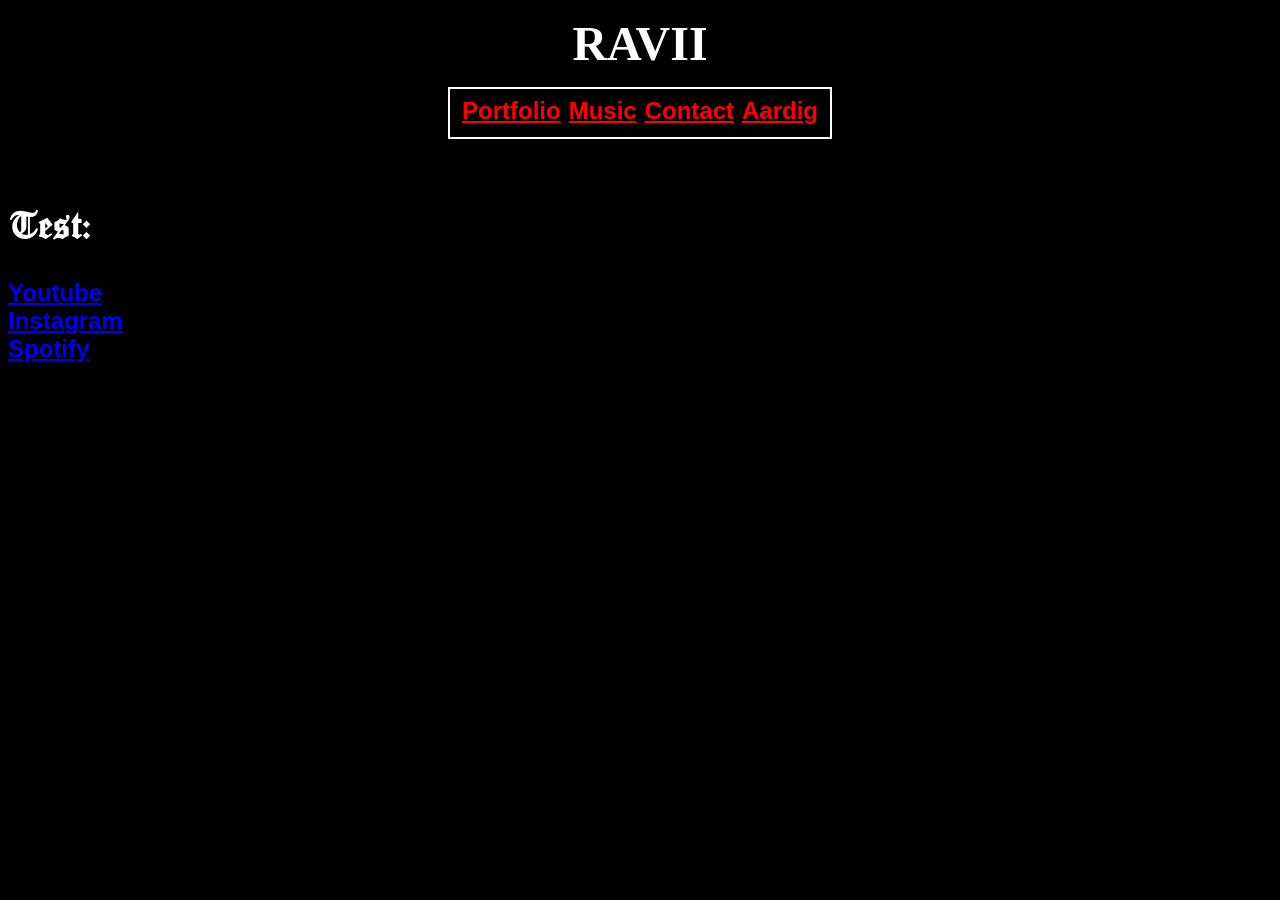
==== index.html @ 6d119664 "another test" ====
<!doctype html>

<html lang="nl">

<head>
  <title>Main Page</title>
  <link href="styles/what.css" rel="stylesheet">

  <style>

  </style>
</head>

<body class="main">

  <h1 class="dramatic">RAVII</h1>
    <div class="navigator_container">
      <a class="navigator" href="pages/workInProgress.html" target="_self">Portfolio</a>
      <a class="navigator" href="pages/releases.html" target="_self">Music</a>
      <a class="navigator" href="pages/workInProgress.html" target="_self">Contact</a>
      <a class="navigator" href="pages/workInProgress.html" target="_self">Aardig</a>
    </div>

  <h3 class ="test">Test:</h3>

    <p>
      <a href="https://youtube.com/@ravi_ivar" target="_blank">Youtube</a> <br>
      <a href="https://instagram.com/rxvi.ivar" target="_blank">Instagram</a> <br>
      <a href="https://open.spotify.com/artist/5NKv6gFlB26fdwKTCWQGXX?si=tmr8RvXSQlyGohBC64v_4A" target="_blank">Spotify</a> <br>
    </p>

</body>

</html>
---- styles/what.css ----
@font-face {
  font-family: "OldEn";
  src: url("../assets/fonts/OldEnglishFive.ttf");
}

.test {
  font-family: "OldEn";
}

.main {
  font-family: "Arial";
  font-weight: 900;
  font-size: 1.5rem;

  background-color: black;
  color: white;
}

.dramatic {
  font-family: "Times New Roman";
  position: relative;
  top: -1rem;
  display: flex;
  justify-content: center;
  font-weight: bold;
  background-color: black;
  color: white;

}

.navigator_container {
  display: flex;
  margin: auto;
  inline-size: fit-content;

  position: relative;
  top: -2rem;
  border: 0.15rem;
  padding-top: 0.5rem;
  padding-left: 0.25rem;
  padding-right: 0.75rem;
  padding-bottom: 0.75rem;
  border-style: solid;
}

a.navigator:link {
  position: relative;
  top: 0rem;
  left: 0.25rem;
  right: 0.25rem;
  color: rgb(255, 0, 0);
  padding-left: 0.25rem;
  padding-right: 0.25rem;
}
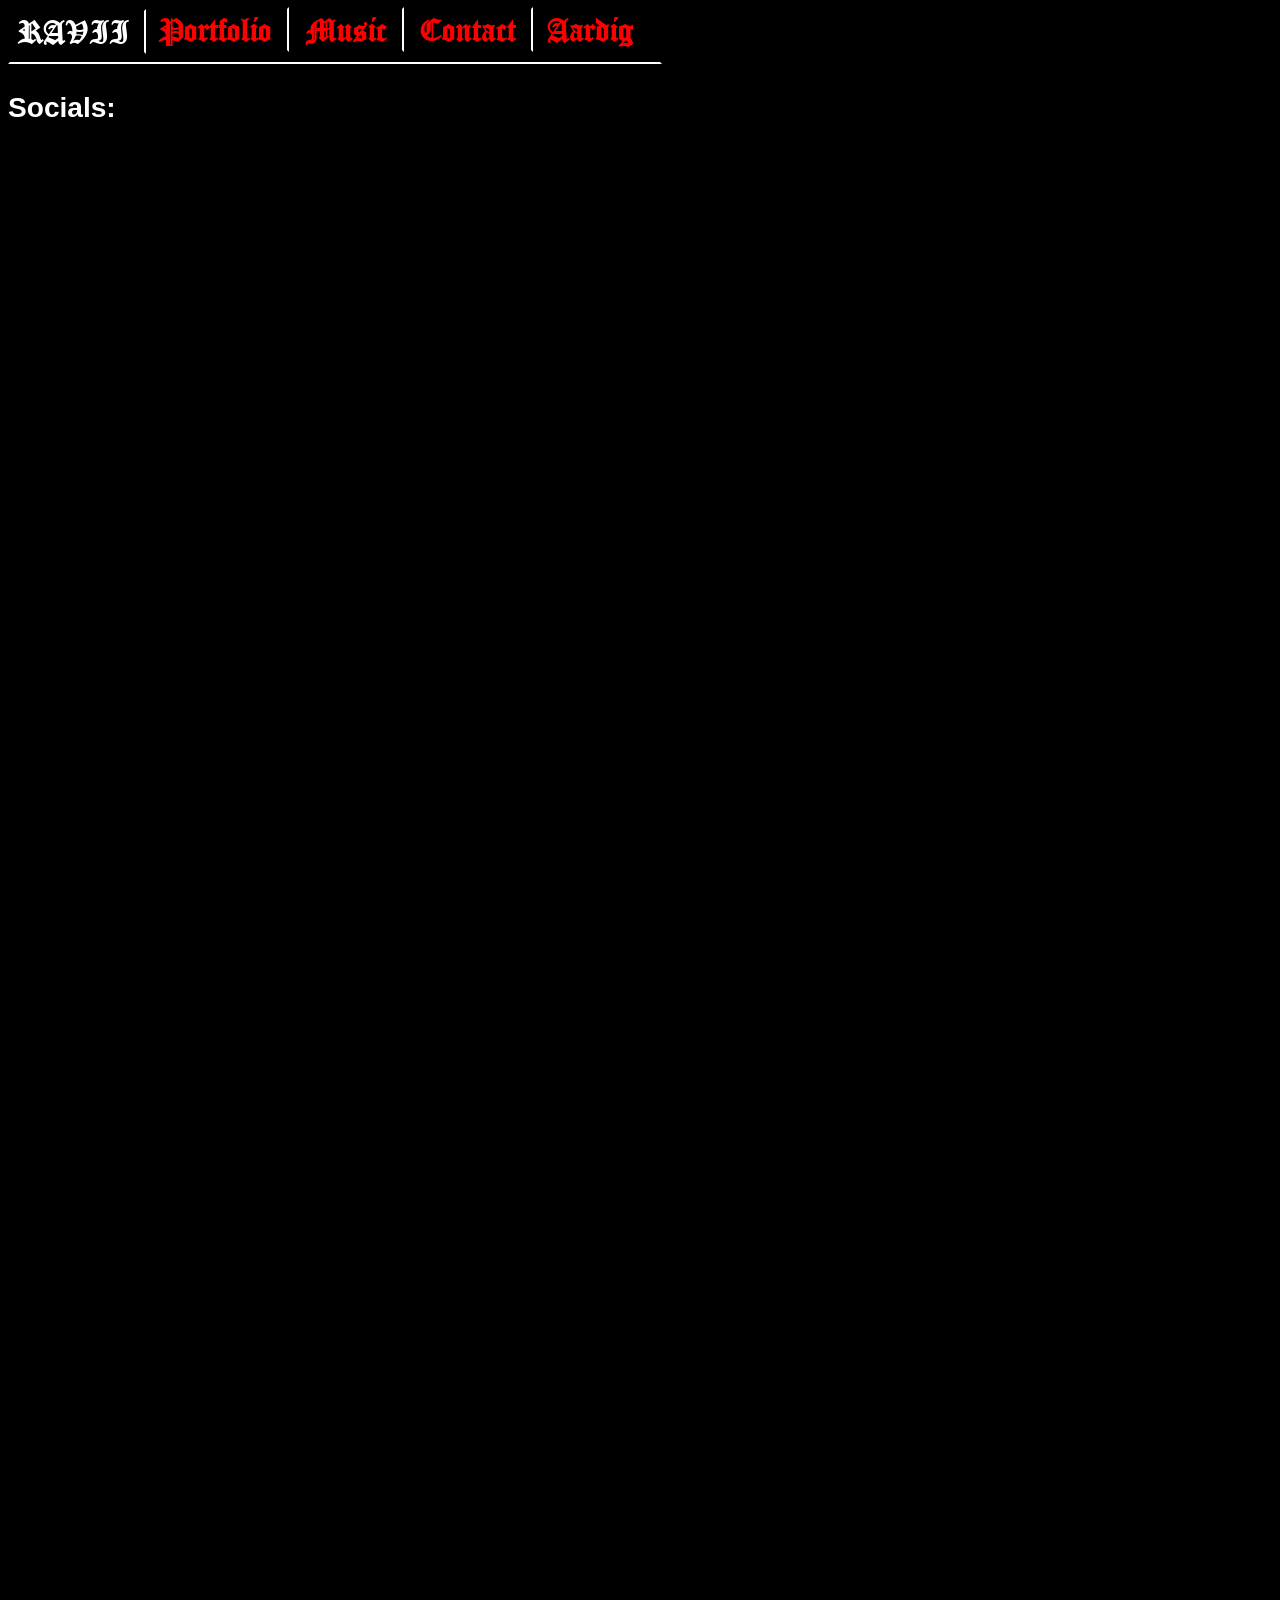
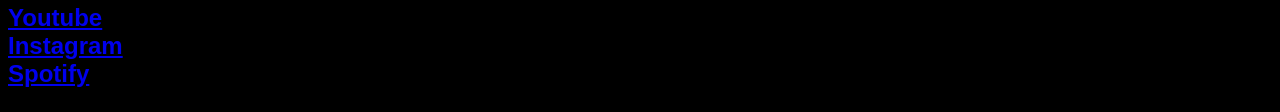
==== commit d206ae3a: "sticky navigation bar test" ====
--- a/index.html
+++ b/index.html
@@ -4,7 +4,7 @@
 
 <head>
   <title>Main Page</title>
-  <link href="styles/what.css" rel="stylesheet">
+  <link href="styles/main.css" rel="stylesheet">
 
   <style>
 
@@ -13,16 +13,20 @@
 
 <body class="main">
 
-  <h1 class="dramatic">RAVII</h1>
     <div class="navigator_container">
-      <a class="navigator" href="pages/workInProgress.html" target="_self">Portfolio</a>
-      <a class="navigator" href="pages/releases.html" target="_self">Music</a>
-      <a class="navigator" href="pages/workInProgress.html" target="_self">Contact</a>
-      <a class="navigator" href="pages/workInProgress.html" target="_self">Aardig</a>
+      <div class="navigator_contents">
+        <div class="ravii">RAVII</div>
+        <div class="links">
+          <a class="navigator" href="pages/workInProgress.html" target="_self">Portfolio</a>
+          <a class="navigator" href="pages/releases.html" target="_self">Music</a>
+          <a class="navigator" href="pages/workInProgress.html" target="_self">Contact</a>
+          <a class="navigator_last" href="pages/workInProgress.html" target="_self">Aardig</a>
+        </div>
+      </div>
     </div>
 
-  <h3 class ="test">Test:</h3>
-
+  <h3>Socials:</h3>
+    <br><br><br><br><br><br><br><br><br><br><br><br><br><br><br><br><br><br><br><br><br><br><br><br><br><br><br><br><br><br><br><br><br><br><br><br><br><br><br><br><br><br><br><br><br><br><br><br><br><br><br>
     <p>
       <a href="https://youtube.com/@ravi_ivar" target="_blank">Youtube</a> <br>
       <a href="https://instagram.com/rxvi.ivar" target="_blank">Instagram</a> <br>
--- a/styles/main.css
+++ b/styles/main.css
@@ -0,0 +1,75 @@
+@font-face {
+  font-family: "OldEn";
+  src: url("../assets/fonts/OldEnglishFive.ttf");
+}
+
+.main {
+  font-family: "Arial";
+  font-weight: 900;
+  font-size: 1.5rem;
+
+  background-color: black;
+  color: white;
+}
+
+/* ======[ Navigator ]====== */
+
+  .navigator_container {
+    position: sticky;
+  }
+
+  .navigator_contents {
+    font-family: "OldEn";
+    position: relative;
+    inline-size: fit-content;
+    padding-bottom: 0.5rem;
+    border: 2.5px solid rgba(0,0,0,0);
+    border-bottom: 2.5px solid white;
+  }
+
+  .ravii {
+    display: inline;
+    position: relative;
+    padding-bottom: 0rem;
+    padding-left: 0.25rem;
+    padding-right: 1rem;
+    margin-right: 0.5rem;
+    border: 2.5px solid rgba(0, 0, 0, 0);
+    border-right: 2.5px solid white;
+
+    top: 0rem;
+    color: rgb(255, 255, 255);
+  }
+
+  .links {
+    position: relative;
+    display: inline;
+    left: -0.25rem;
+    top: -0.125rem;
+  }
+
+   .last { /* Last button in navigator bar */
+    display: inline;
+    border: none;
+    border-right: none;
+  }
+
+  a.navigator:link {
+    position: relative;
+    text-decoration: none;
+    color: rgb(255, 0, 0);
+    left: -0.5rem;
+    padding-right: 1rem;
+    border: 2.5px solid rgba(0, 0, 0, 0);
+    border-right: 2.5px solid white;
+  }
+
+  a.navigator_last:link {
+    position: relative;
+    text-decoration: none;
+    color: rgb(255, 0, 0);
+    left: -0.5rem;
+    padding-right: 1rem;
+  }
+
+/* ======[ /navigator ]====== */
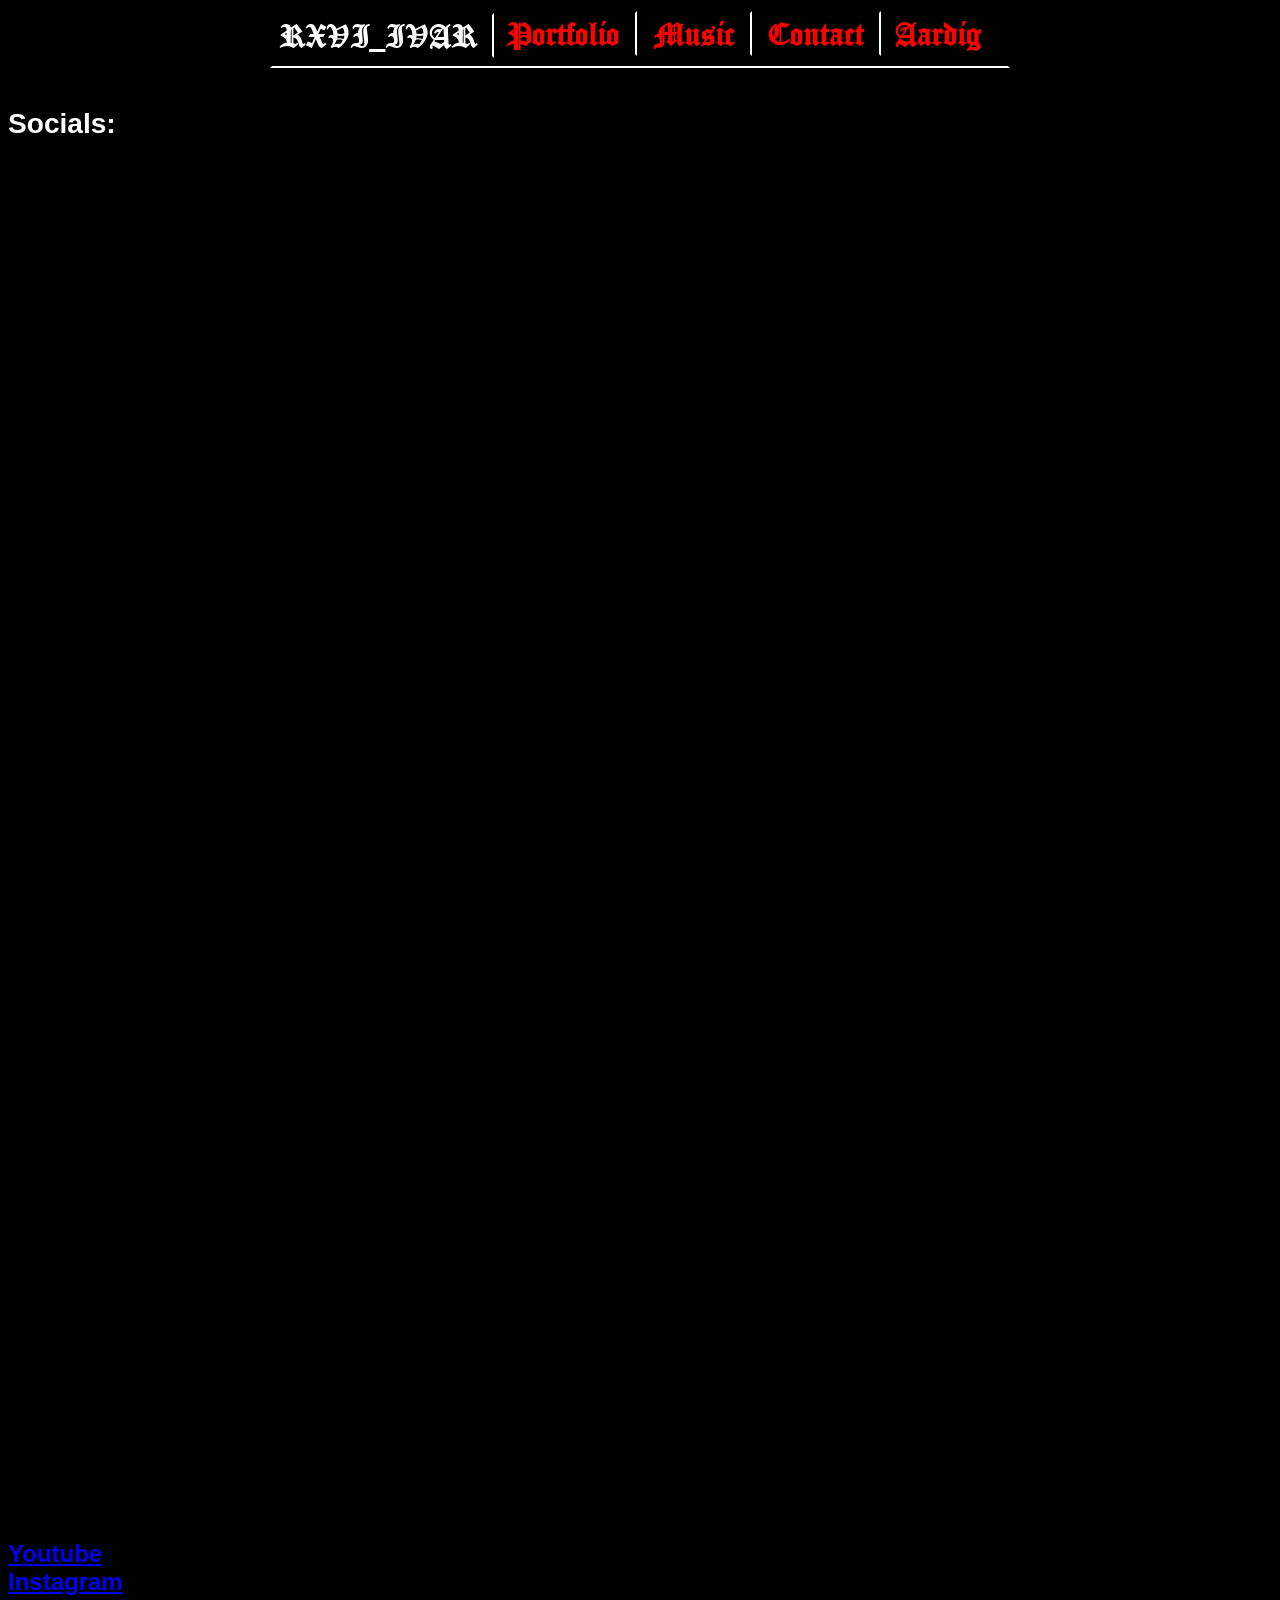
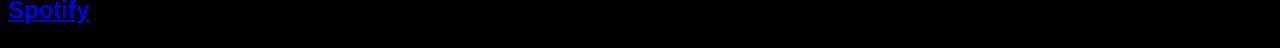
==== commit fc649836: "testing sticky navigation bar" ====
--- a/index.html
+++ b/index.html
@@ -13,9 +13,22 @@
 
 <body class="main">
 
+<!-- ======[ Socials ]====== -->
+
+  <h3 id="socials">Socials:</h3>
+    <br><br><br><br><br><br><br><br><br><br><br><br><br><br><br><br><br><br><br><br><br><br><br><br><br><br><br><br><br><br><br><br><br><br><br><br><br><br><br><br><br><br><br><br><br><br><br><br><br><br><br>
+    <p>
+      <a href="https://youtube.com/@ravi_ivar" target="_blank">Youtube</a> <br>
+      <a href="https://instagram.com/rxvi.ivar" target="_blank">Instagram</a> <br>
+      <a href="https://open.spotify.com/artist/5NKv6gFlB26fdwKTCWQGXX?si=tmr8RvXSQlyGohBC64v_4A" target="_blank">Spotify</a> <br>
+    </p>
+
+<!-- ======[ Navigation Bar ]====== -->
+
+
     <div class="navigator_container">
       <div class="navigator_contents">
-        <div class="ravii">RAVII</div>
+        <div class="ravii">RXVI_IVAR</div>
         <div class="links">
           <a class="navigator" href="pages/workInProgress.html" target="_self">Portfolio</a>
           <a class="navigator" href="pages/releases.html" target="_self">Music</a>
@@ -25,13 +38,6 @@
       </div>
     </div>
 
-  <h3>Socials:</h3>
-    <br><br><br><br><br><br><br><br><br><br><br><br><br><br><br><br><br><br><br><br><br><br><br><br><br><br><br><br><br><br><br><br><br><br><br><br><br><br><br><br><br><br><br><br><br><br><br><br><br><br><br>
-    <p>
-      <a href="https://youtube.com/@ravi_ivar" target="_blank">Youtube</a> <br>
-      <a href="https://instagram.com/rxvi.ivar" target="_blank">Instagram</a> <br>
-      <a href="https://open.spotify.com/artist/5NKv6gFlB26fdwKTCWQGXX?si=tmr8RvXSQlyGohBC64v_4A" target="_blank">Spotify</a> <br>
-    </p>
 
 </body>
 
--- a/styles/main.css
+++ b/styles/main.css
@@ -6,16 +6,29 @@
 .main {
   font-family: "Arial";
   font-weight: 900;
-  font-size: 1.5rem;
-
+  font-size: 1.5em;
   background-color: black;
   color: white;
+}
+
+.center_horizontal {
+  display: flex;
+  justify-content: center;
 }
 
 /* ======[ Navigator ]====== */
 
   .navigator_container {
-    position: sticky;
+    position: fixed;
+    top: 0rem;
+    padding-top: 0.5em;
+    background-color: black;
+    left: 0px;
+    right: 0px;
+    display: flex;
+    justify-content: center;
+
+
   }
 
   .navigator_contents {
@@ -28,6 +41,7 @@
   }
 
   .ravii {
+
     display: inline;
     position: relative;
     padding-bottom: 0rem;
@@ -72,4 +86,9 @@
     padding-right: 1rem;
   }
 
-/* ======[ /navigator ]====== */
+/* ======[ Socials ]====== */
+
+#socials {
+  position: relative;
+  top: 5rem;
+}
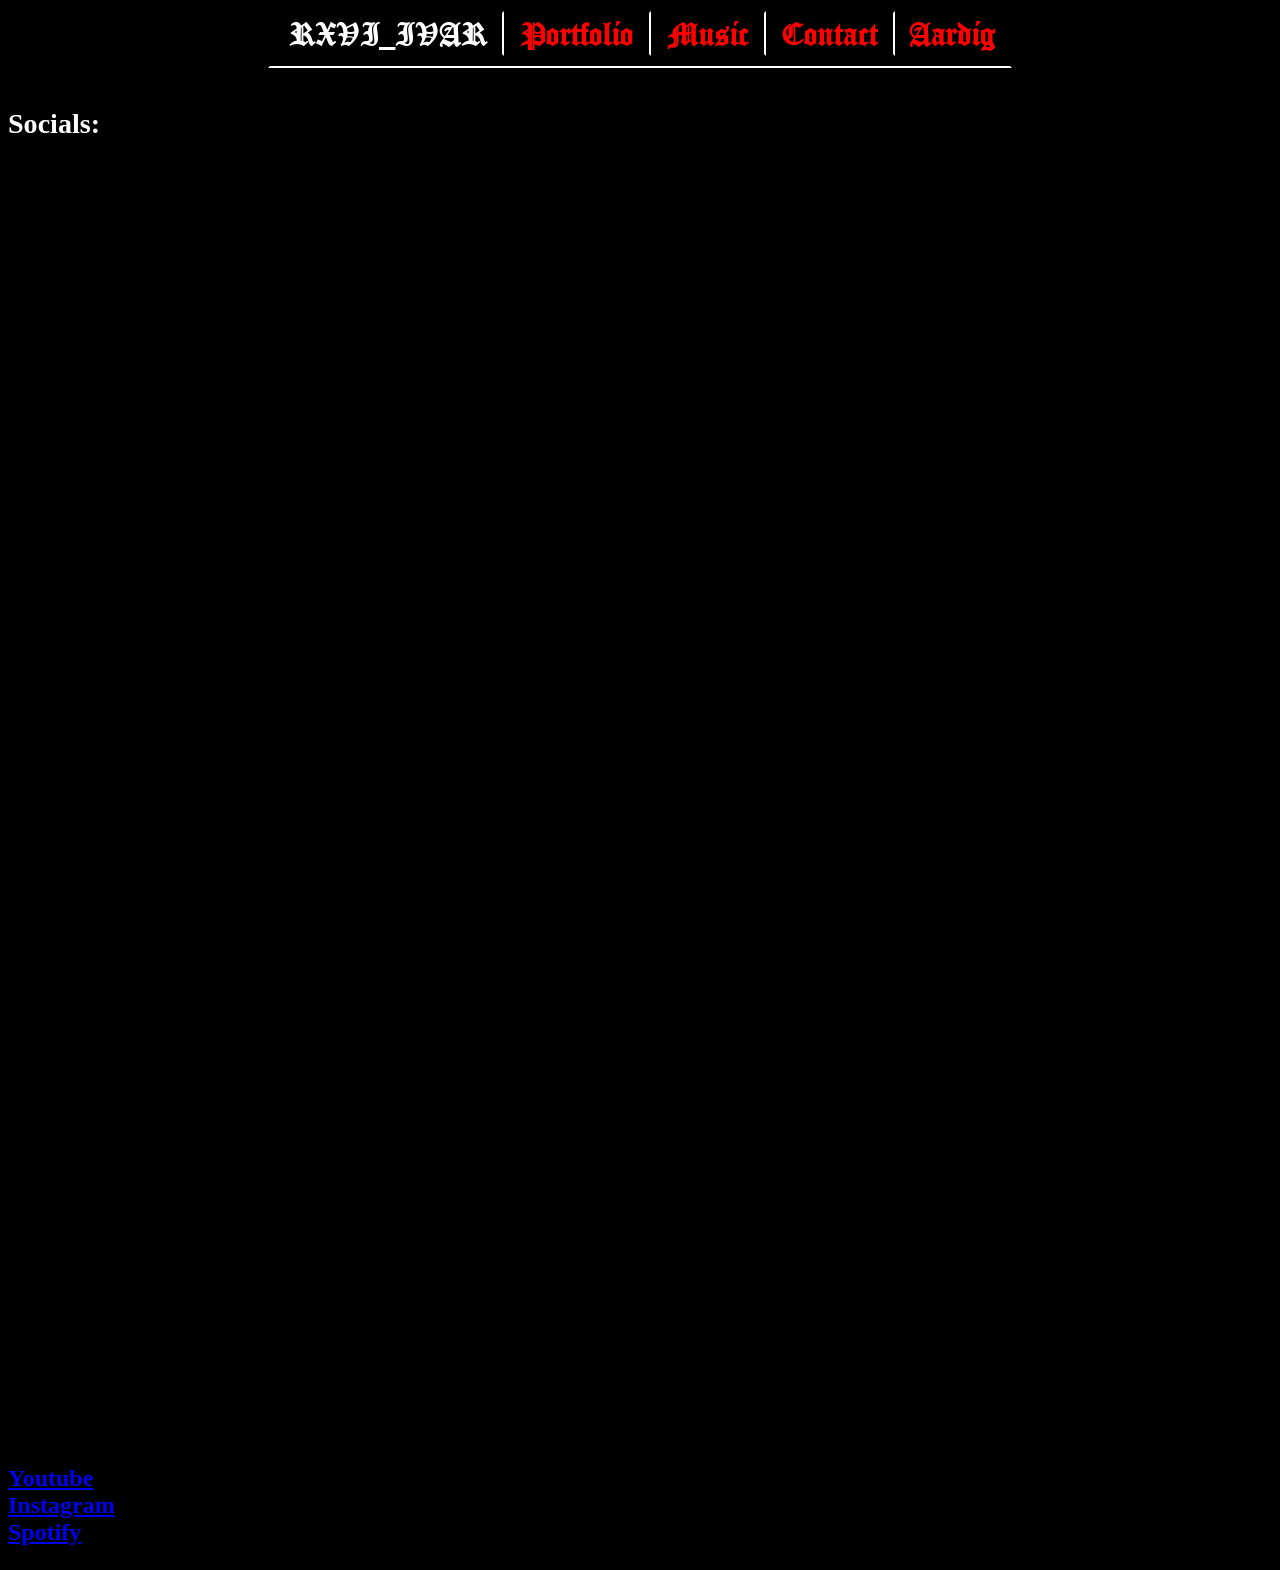
==== commit 54a9f05a: "testing again" ====
--- a/index.html
+++ b/index.html
@@ -5,31 +5,26 @@
 <head>
   <title>Main Page</title>
   <link href="styles/main.css" rel="stylesheet">
+  <meta name="viewport" content="width=device-width, initial-scale=1.0">
 
-  <style>
-
-  </style>
 </head>
 
 <body class="main">
 
-<!-- ======[ Socials ]====== -->
-
-  <h3 id="socials">Socials:</h3>
-    <br><br><br><br><br><br><br><br><br><br><br><br><br><br><br><br><br><br><br><br><br><br><br><br><br><br><br><br><br><br><br><br><br><br><br><br><br><br><br><br><br><br><br><br><br><br><br><br><br><br><br>
-    <p>
-      <a href="https://youtube.com/@ravi_ivar" target="_blank">Youtube</a> <br>
-      <a href="https://instagram.com/rxvi.ivar" target="_blank">Instagram</a> <br>
-      <a href="https://open.spotify.com/artist/5NKv6gFlB26fdwKTCWQGXX?si=tmr8RvXSQlyGohBC64v_4A" target="_blank">Spotify</a> <br>
-    </p>
-
-<!-- ======[ Navigation Bar ]====== -->
-
+  <!-- ======[ Navigation Bar ]====== -->
+  <div>
+    <h3 id="socials">Socials:</h3>
+      <p>
+        <br><br><br><br><br><br><br><br><br><br><br><br><br><br><br><br><br><br><br><br><br><br><br><br><br><br><br><br><br><br><br><br><br><br><br><br><br><br><br><br><br><br><br><br><br><br><br><br><br><br><br>
+        <a href="https://youtube.com/@ravi_ivar" target="_blank">Youtube</a> <br>
+        <a href="https://instagram.com/rxvi.ivar" target="_blank">Instagram</a> <br>
+        <a href="https://open.spotify.com/artist/5NKv6gFlB26fdwKTCWQGXX?si=tmr8RvXSQlyGohBC64v_4A" target="_blank">Spotify</a> <br>
+      </p>
 
     <div class="navigator_container">
       <div class="navigator_contents">
-        <div class="ravii">RXVI_IVAR</div>
         <div class="links">
+          <div class="ravii">RXVI_IVAR</div>
           <a class="navigator" href="pages/workInProgress.html" target="_self">Portfolio</a>
           <a class="navigator" href="pages/releases.html" target="_self">Music</a>
           <a class="navigator" href="pages/workInProgress.html" target="_self">Contact</a>
@@ -37,6 +32,11 @@
         </div>
       </div>
     </div>
+  </div>
+
+
+<!-- ======[ Socials ]====== -->
+
 
 
 </body>
--- a/styles/main.css
+++ b/styles/main.css
@@ -4,7 +4,6 @@
 }
 
 .main {
-  font-family: "Arial";
   font-weight: 900;
   font-size: 1.5em;
   background-color: black;
@@ -19,6 +18,9 @@
 /* ======[ Navigator ]====== */
 
   .navigator_container {
+    font-family: "OldEn";
+    font-weight: 900;
+    font-size: 1em;
     position: fixed;
     top: 0rem;
     padding-top: 0.5em;
@@ -27,8 +29,6 @@
     right: 0px;
     display: flex;
     justify-content: center;
-
-
   }
 
   .navigator_contents {
@@ -45,12 +45,10 @@
     display: inline;
     position: relative;
     padding-bottom: 0rem;
-    padding-left: 0.25rem;
+    padding-left: 1rem;
     padding-right: 1rem;
-    margin-right: 0.5rem;
     border: 2.5px solid rgba(0, 0, 0, 0);
     border-right: 2.5px solid white;
-
     top: 0rem;
     color: rgb(255, 255, 255);
   }
@@ -58,21 +56,13 @@
   .links {
     position: relative;
     display: inline;
-    left: -0.25rem;
     top: -0.125rem;
-  }
-
-   .last { /* Last button in navigator bar */
-    display: inline;
-    border: none;
-    border-right: none;
   }
 
   a.navigator:link {
     position: relative;
     text-decoration: none;
     color: rgb(255, 0, 0);
-    left: -0.5rem;
     padding-right: 1rem;
     border: 2.5px solid rgba(0, 0, 0, 0);
     border-right: 2.5px solid white;
@@ -82,7 +72,6 @@
     position: relative;
     text-decoration: none;
     color: rgb(255, 0, 0);
-    left: -0.5rem;
     padding-right: 1rem;
   }
 
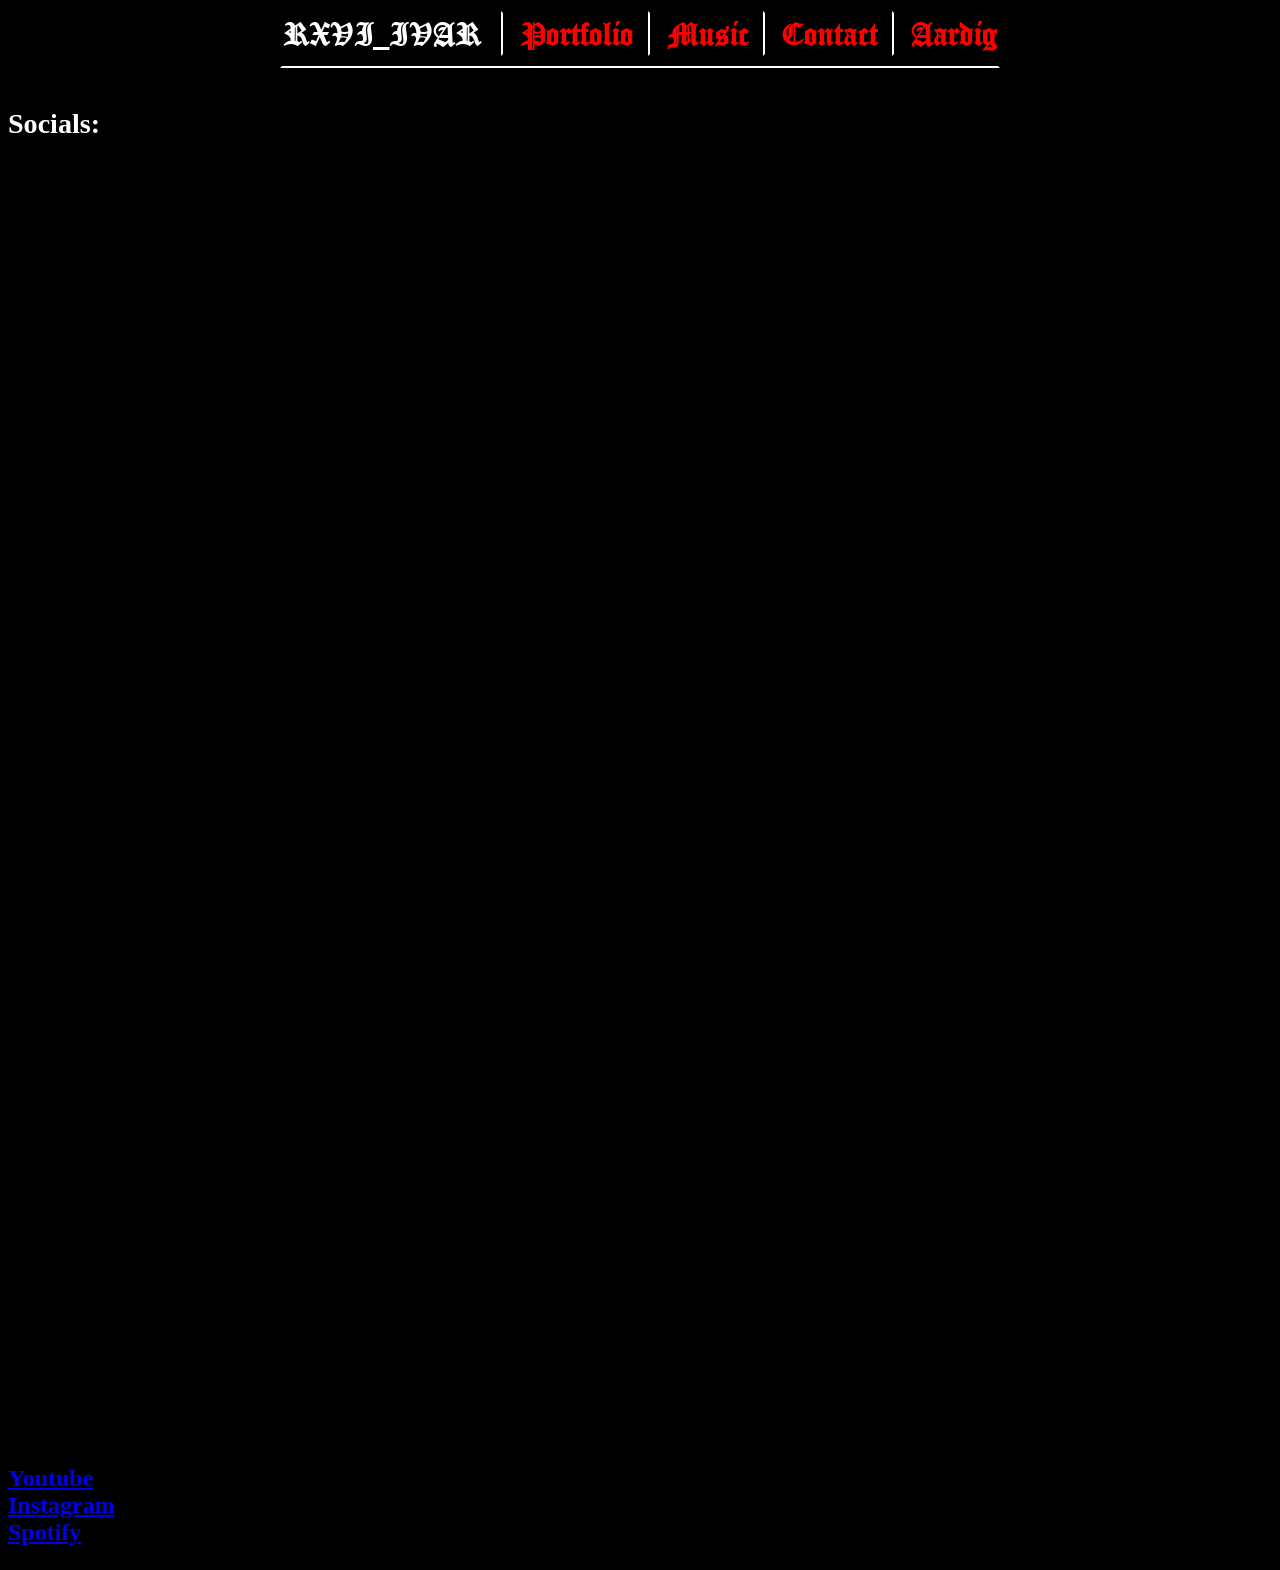
==== commit 60291b71: "added screen width thing" ====
--- a/index.html
+++ b/index.html
@@ -4,15 +4,22 @@
 
 <head>
   <title>Main Page</title>
-  <link href="styles/main.css" rel="stylesheet">
   <meta name="viewport" content="width=device-width, initial-scale=1.0">
+
+  <!-- BIG -->
+  <link rel="stylesheet" media="all and (min-width: 600px)" href="styles/main.css">
+  <link rel="stylesheet" media="all and (min-width: 600px)" href="styles/navBar.css">
+  <!-- SMALL -->
+  <link rel="stylesheet" media="all and (max-width: 600px)" href="styles/main.css">
+  <link rel="stylesheet" media="all and (max-width: 600px)" href="styles/navBar.css">
 
 </head>
 
 <body class="main">
+  <div>
 
-  <!-- ======[ Navigation Bar ]====== -->
-  <div>
+<!-- ======[ Socials ]====== -->
+
     <h3 id="socials">Socials:</h3>
       <p>
         <br><br><br><br><br><br><br><br><br><br><br><br><br><br><br><br><br><br><br><br><br><br><br><br><br><br><br><br><br><br><br><br><br><br><br><br><br><br><br><br><br><br><br><br><br><br><br><br><br><br><br>
@@ -21,21 +28,23 @@
         <a href="https://open.spotify.com/artist/5NKv6gFlB26fdwKTCWQGXX?si=tmr8RvXSQlyGohBC64v_4A" target="_blank">Spotify</a> <br>
       </p>
 
+<!-- ======[ Navigation Bar ]====== -->
+
     <div class="navigator_container">
       <div class="navigator_contents">
         <div class="links">
           <div class="ravii">RXVI_IVAR</div>
-          <a class="navigator" href="pages/workInProgress.html" target="_self">Portfolio</a>
-          <a class="navigator" href="pages/releases.html" target="_self">Music</a>
-          <a class="navigator" href="pages/workInProgress.html" target="_self">Contact</a>
-          <a class="navigator_last" href="pages/workInProgress.html" target="_self">Aardig</a>
+          <a class="navigator small_hide" href="pages/workInProgress.html" target="_self">Portfolio</a>
+          <a class="navigator small_hide" href="pages/releases.html" target="_self">Music</a>
+          <a class="navigator small_hide" href="pages/workInProgress.html" target="_self">Contact</a>
+          <a class="navigator small_hide" href="pages/workInProgress.html" target="_self">Aardig</a>
         </div>
       </div>
     </div>
   </div>
 
 
-<!-- ======[ Socials ]====== -->
+
 
 
 
--- a/styles/main.css
+++ b/styles/main.css
@@ -1,8 +1,3 @@
-@font-face {
-  font-family: "OldEn";
-  src: url("../assets/fonts/OldEnglishFive.ttf");
-}
-
 .main {
   font-weight: 900;
   font-size: 1.5em;
@@ -15,66 +10,11 @@
   justify-content: center;
 }
 
-/* ======[ Navigator ]====== */
-
-  .navigator_container {
-    font-family: "OldEn";
-    font-weight: 900;
-    font-size: 1em;
-    position: fixed;
-    top: 0rem;
-    padding-top: 0.5em;
-    background-color: black;
-    left: 0px;
-    right: 0px;
-    display: flex;
-    justify-content: center;
+@media all and (max-width: 850px) {
+  .small_hide {
+    display: none;
   }
-
-  .navigator_contents {
-    font-family: "OldEn";
-    position: relative;
-    inline-size: fit-content;
-    padding-bottom: 0.5rem;
-    border: 2.5px solid rgba(0,0,0,0);
-    border-bottom: 2.5px solid white;
-  }
-
-  .ravii {
-
-    display: inline;
-    position: relative;
-    padding-bottom: 0rem;
-    padding-left: 1rem;
-    padding-right: 1rem;
-    border: 2.5px solid rgba(0, 0, 0, 0);
-    border-right: 2.5px solid white;
-    top: 0rem;
-    color: rgb(255, 255, 255);
-  }
-
-  .links {
-    position: relative;
-    display: inline;
-    top: -0.125rem;
-  }
-
-  a.navigator:link {
-    position: relative;
-    text-decoration: none;
-    color: rgb(255, 0, 0);
-    padding-right: 1rem;
-    border: 2.5px solid rgba(0, 0, 0, 0);
-    border-right: 2.5px solid white;
-  }
-
-  a.navigator_last:link {
-    position: relative;
-    text-decoration: none;
-    color: rgb(255, 0, 0);
-    padding-right: 1rem;
-  }
-
+}
 /* ======[ Socials ]====== */
 
 #socials {
--- a/styles/navBar.css
+++ b/styles/navBar.css
@@ -0,0 +1,61 @@
+@font-face {
+  font-family: "OldEn";
+  src: url("../assets/fonts/OldEnglishFive.ttf");
+}
+
+/* ======[ Navigator ]====== */
+
+  .navigator_container {
+    font-family: "OldEn";
+    font-weight: 900;
+    font-size: 1em;
+    position: fixed;
+    top: 0rem;
+    padding-top: 0.5em;
+    background-color: black;
+    left: 0px;
+    right: 0px;
+    display: flex;
+    justify-content: center;
+  }
+
+  .navigator_contents {
+    font-family: "OldEn";
+    position: relative;
+    inline-size: fit-content;
+    padding-bottom: 0.5rem;
+    border: 2.5px solid rgba(0,0,0,0);
+    border-bottom: 2.5px solid white;
+  }
+
+  .ravii {
+    display: inline;
+    position: relative;
+    padding-bottom: 0rem;
+    padding-left: 0rem;
+    padding-right: 0.5rem;
+    top: 0rem;
+    color: rgb(255, 255, 255);
+  }
+
+  .links {
+    position: relative;
+    display: inline;
+    top: -0.125rem;
+  }
+
+  a.navigator:link {
+    position: relative;
+    text-decoration: none;
+    color: rgb(255, 0, 0);
+    padding-left: 1rem;
+    border: 2.5px solid rgba(0, 0, 0, 0);
+    border-left: 2.5px solid white;
+  }
+
+  a.navigator_last:link {
+    position: relative;
+    text-decoration: none;
+    color: rgb(255, 0, 0);
+    padding-right: 1rem;
+  }
--- a/styles/main.css
+++ b/styles/main.css
@@ -1,8 +1,3 @@
-@font-face {
-  font-family: "OldEn";
-  src: url("../assets/fonts/OldEnglishFive.ttf");
-}
-
 .main {
   font-weight: 900;
   font-size: 1.5em;
@@ -15,66 +10,11 @@
   justify-content: center;
 }
 
-/* ======[ Navigator ]====== */
-
-  .navigator_container {
-    font-family: "OldEn";
-    font-weight: 900;
-    font-size: 1em;
-    position: fixed;
-    top: 0rem;
-    padding-top: 0.5em;
-    background-color: black;
-    left: 0px;
-    right: 0px;
-    display: flex;
-    justify-content: center;
+@media all and (max-width: 850px) {
+  .small_hide {
+    display: none;
   }
-
-  .navigator_contents {
-    font-family: "OldEn";
-    position: relative;
-    inline-size: fit-content;
-    padding-bottom: 0.5rem;
-    border: 2.5px solid rgba(0,0,0,0);
-    border-bottom: 2.5px solid white;
-  }
-
-  .ravii {
-
-    display: inline;
-    position: relative;
-    padding-bottom: 0rem;
-    padding-left: 1rem;
-    padding-right: 1rem;
-    border: 2.5px solid rgba(0, 0, 0, 0);
-    border-right: 2.5px solid white;
-    top: 0rem;
-    color: rgb(255, 255, 255);
-  }
-
-  .links {
-    position: relative;
-    display: inline;
-    top: -0.125rem;
-  }
-
-  a.navigator:link {
-    position: relative;
-    text-decoration: none;
-    color: rgb(255, 0, 0);
-    padding-right: 1rem;
-    border: 2.5px solid rgba(0, 0, 0, 0);
-    border-right: 2.5px solid white;
-  }
-
-  a.navigator_last:link {
-    position: relative;
-    text-decoration: none;
-    color: rgb(255, 0, 0);
-    padding-right: 1rem;
-  }
-
+}
 /* ======[ Socials ]====== */
 
 #socials {
--- a/styles/navBar.css
+++ b/styles/navBar.css
@@ -0,0 +1,61 @@
+@font-face {
+  font-family: "OldEn";
+  src: url("../assets/fonts/OldEnglishFive.ttf");
+}
+
+/* ======[ Navigator ]====== */
+
+  .navigator_container {
+    font-family: "OldEn";
+    font-weight: 900;
+    font-size: 1em;
+    position: fixed;
+    top: 0rem;
+    padding-top: 0.5em;
+    background-color: black;
+    left: 0px;
+    right: 0px;
+    display: flex;
+    justify-content: center;
+  }
+
+  .navigator_contents {
+    font-family: "OldEn";
+    position: relative;
+    inline-size: fit-content;
+    padding-bottom: 0.5rem;
+    border: 2.5px solid rgba(0,0,0,0);
+    border-bottom: 2.5px solid white;
+  }
+
+  .ravii {
+    display: inline;
+    position: relative;
+    padding-bottom: 0rem;
+    padding-left: 0rem;
+    padding-right: 0.5rem;
+    top: 0rem;
+    color: rgb(255, 255, 255);
+  }
+
+  .links {
+    position: relative;
+    display: inline;
+    top: -0.125rem;
+  }
+
+  a.navigator:link {
+    position: relative;
+    text-decoration: none;
+    color: rgb(255, 0, 0);
+    padding-left: 1rem;
+    border: 2.5px solid rgba(0, 0, 0, 0);
+    border-left: 2.5px solid white;
+  }
+
+  a.navigator_last:link {
+    position: relative;
+    text-decoration: none;
+    color: rgb(255, 0, 0);
+    padding-right: 1rem;
+  }
